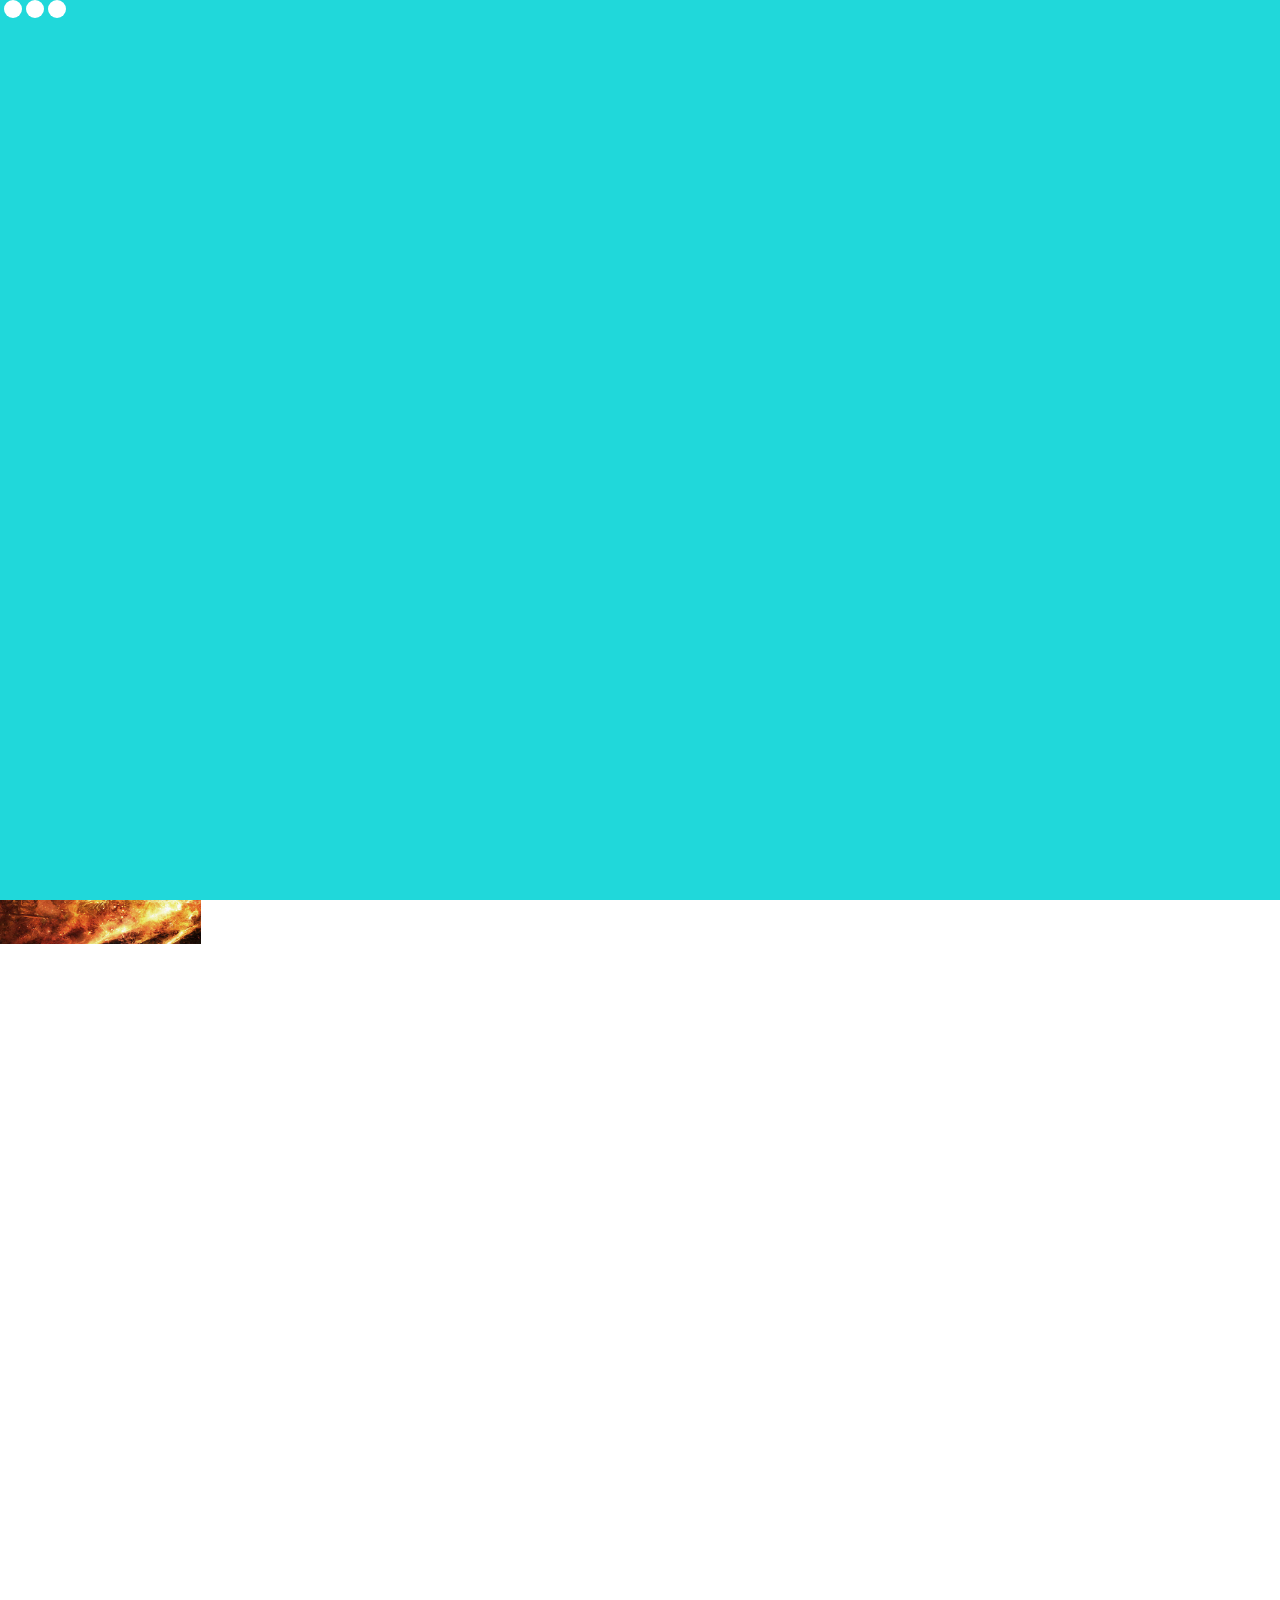
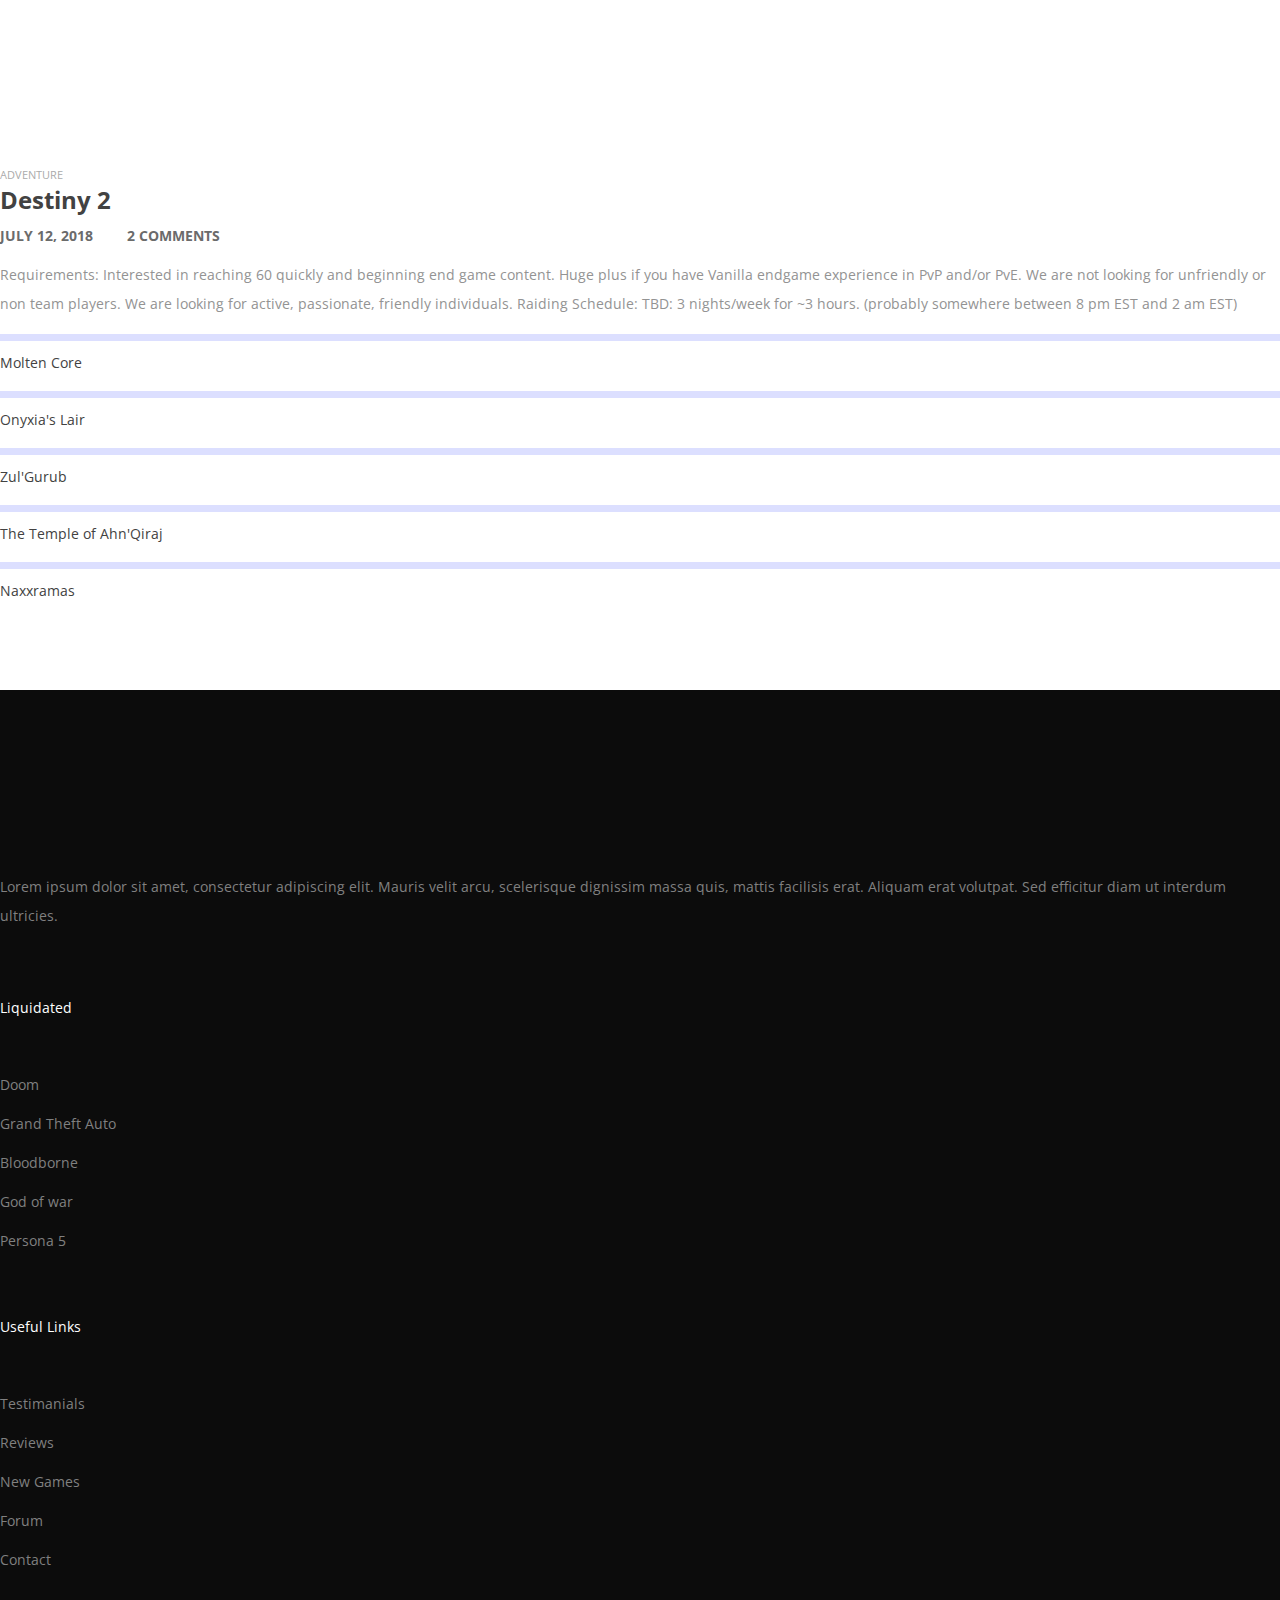
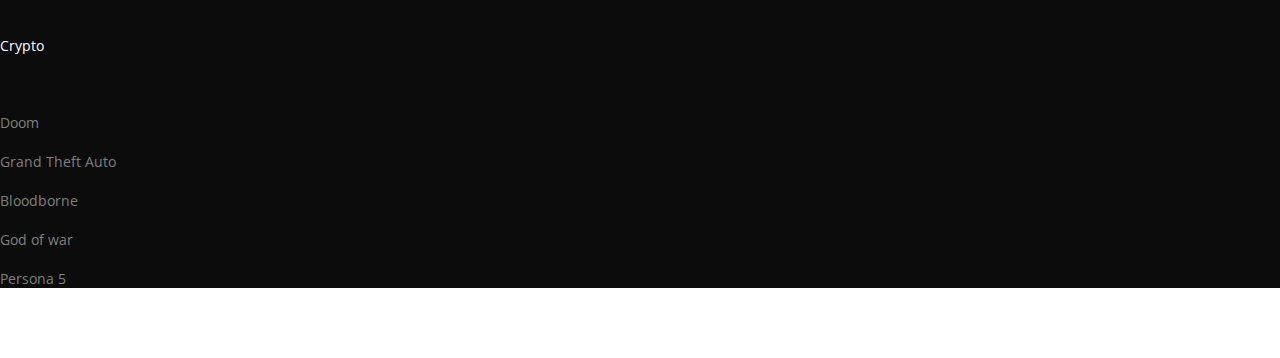
==== about.html @ dbe5d834 "almost finished" ====
<!DOCTYPE html>
<html lang="en">

<head>
    <meta charset="UTF-8">
    <meta name="description" content="">
    <meta http-equiv="X-UA-Compatible" content="IE=edge">
    <meta name="viewport" content="width=device-width, initial-scale=1, shrink-to-fit=no">
    <!-- The above 4 meta tags *must* come first in the head; any other head content must come *after* these tags -->

    <!-- Title -->
    <title><Liquidated></title>

    <!-- Favicon -->
    <link rel="icon" href="img/core-img/favicon.ico">

    <!-- Stylesheet -->
    <link rel="stylesheet" href="style.css">

</head>

<body>
    <!-- Preloader -->
    <div class="preloader d-flex align-items-center justify-content-center">
        <div class="spinner">
            <div class="bounce1"></div>
            <div class="bounce2"></div>
            <div class="bounce3"></div>
        </div>
    </div>

    <!-- ##### Header Area Start ##### -->
    <header class="header-area">
        <!-- Top Header Area -->
        <div class="top-header-area">
            <div class="container h-100">
                <div class="row h-100 align-items-center">
                    <div class="col-12 d-flex align-items-center justify-content-between">
                        <!-- Logo Area -->
                        <div class="logo">
                            <a href="index.html"><img src="img/core-img/logo.png" alt=""></a>
                        </div>

                        <!-- Search & Login Area -->
                        <div class="search-login-area d-flex align-items-center">
                            <!-- Top Search Area -->
                            <div class="top-search-area">
                                <form action="#" method="post">
                                    <input type="search" name="top-search" id="topSearch" placeholder="Search">
                                    <button type="submit" class="btn"><i class="fa fa-search"></i></button>
                                </form>
                            </div>
                            <!-- Login Area -->
                            <div class="login-area">
                                <a href="#"><span>Login / Register</span> <i class="fa fa-lock" aria-hidden="true"></i></a>
                            </div>
                        </div>
                    </div>
                </div>
            </div>
        </div>

        <!-- Navbar Area -->
        <div class="egames-main-menu" id="sticker">
            <div class="classy-nav-container breakpoint-off">
                <div class="container">
                    <!-- Menu -->
                    <nav class="classy-navbar justify-content-between" id="egamesNav">

                        <!-- Navbar Toggler -->
                        <div class="classy-navbar-toggler">
                            <span class="navbarToggler"><span></span><span></span><span></span></span>
                        </div>

                        <!-- Menu -->
                        <div class="classy-menu">

                            <!-- Close Button -->
                            <div class="classycloseIcon">
                                <div class="cross-wrap"><span class="top"></span><span class="bottom"></span></div>
                            </div>

                            <!-- Nav Start -->
                         <div class="classynav">
                                <ul>
                                    <li><a href="index.html">Home</a></li>
                                    <li><a href="about.html">About</a>
                                    </li>
                                    <li><a href="raid.html">Raiding</a>
                                    </li>
                                    <li><a href="contact.html">Apply</a>
                                    </li>
                                    <li><a href="https://docs.google.com/spreadsheets/d/1NZpEgEYSp5oEliFxgZb7mHI6lu1zb0sWAI5b1tX0rh4/edit?usp=sharing" target="_blank">Spread Sheet</a>
                                    </li>
                                    <li><a href="https://discord.gg/XBnA83E" target="_blank">Discord</a></li>
                                </ul>
                            </div>
                            <!-- Nav End -->
                        </div>

                        <!-- Top Social Info -->
                         <div class="top-social-info">
                            <a href="#" data-toggle="tooltip" data-placement="top" title="Instagram"><i class="fa fa-instagram" aria-hidden="true"></i></a>
                            <a href="#" data-toggle="tooltip" data-placement="top" title="Facebook"><i class="fa fa-facebook" aria-hidden="true"></i></a>
                            <a href="#" data-toggle="tooltip" data-placement="top" title="Twitter"><i class="fa fa-twitter" aria-hidden="true"></i></a>
                             <a href="#" data-toggle="tooltip" data-placement="top" title="Youtube"><i class="fa fa-youtube" aria-hidden="true"></i></a>
                            <a href="#" data-toggle="tooltip" data-placement="top" title="Bitcoin"><i class="fa fa-bitcoin" aria-hidden="true"></i></a>
                           
                        </div>
                    </nav>
                </div>
            </div>
        </div>
    </header>
    <!-- ##### Header Area End ##### -->

    <!-- ##### Breadcrumb Area Start ##### -->
    <div class="breadcrumb-area bg-img" style="background-image: url(img/bg-img/battle.jpg);">
        <div class="container h-100">
            <div class="row h-100 align-items-center">
                <!-- Breadcrumb Text -->
                <div class="col-12">
                    <div class="breadcrumb-text">
                        <h2>About</h2>
                    </div>
                </div>
            </div>
        </div>
    </div>
    <!-- ##### Breadcrumb Area End ##### -->

    <!-- ##### Single Game Review Area Start ##### -->
    <section class="single-game-review-area section-padding-100">
        <div class="container">
            <div class="row">
                <div class="col-12">
                    <div class="single-game-img-slides">
                        <div id="gameSlides" class="carousel slide" data-ride="carousel">
                            <div class="carousel-inner">
                                <div class="carousel-item active">
                                    <img class="d-block w-100" src="img/bg-img/35.jpg" alt="">
                                </div>
                                <div class="carousel-item">
                                    <img class="d-block w-100" src="img/bg-img/36.jpg" alt="">
                                </div>
                                <div class="carousel-item">
                                    <img class="d-block w-100" src="img/bg-img/37.jpg" alt="">
                                </div>
                                <div class="carousel-item">
                                    <img class="d-block w-100" src="img/bg-img/38.jpg" alt="">
                                </div>
                                <div class="carousel-item">
                                    <img class="d-block w-100" src="img/bg-img/39.jpg" alt="">
                                </div>
                                <div class="carousel-item">
                                    <img class="d-block w-100" src="img/bg-img/40.jpg" alt="">
                                </div>
                            </div>
                            <ol class="carousel-indicators">
                                <li data-target="#gameSlides" data-slide-to="0" class="active" style="background-image: url(img/bg-img/Luci.jpg);"></li>
                                <li data-target="#gameSlides" data-slide-to="1" style="background-image: url(img/bg-img/36.jpg);"></li>
                                <li data-target="#gameSlides" data-slide-to="2" style="background-image: url(img/bg-img/37.jpg);"></li>
                                <li data-target="#gameSlides" data-slide-to="3" style="background-image: url(img/bg-img/38.jpg);"></li>
                                <li data-target="#gameSlides" data-slide-to="4" style="background-image: url(img/bg-img/39.jpg);"></li>
                                <li data-target="#gameSlides" data-slide-to="5" style="background-image: url(img/bg-img/40.jpg);"></li>
                            </ol>
                        </div>
                    </div>
                </div>
            </div>

            <div class="row align-items-center">
                <!-- *** Review Area *** -->
                <div class="col-12 col-md-6">
                    <div class="single-game-review-area style-2 mt-70">
                        <div class="game-content">
                            <span class="game-tag">Adventure</span>
                            <a href="single-about.html" class="game-title">Destiny 2</a>
                            <div class="game-meta">
                                <a href="#" class="game-date">July 12, 2018</a>
                                <a href="#" class="game-comments">2 Comments</a>
                            </div>
                            <p>Requirements:
Interested in reaching 60 quickly and beginning end game content. Huge plus if you have Vanilla endgame experience in PvP and/or PvE. We are not looking for unfriendly or non team players. We are looking for active, passionate, friendly individuals. 

Raiding Schedule: TBD: 3 nights/week for ~3 hours. (probably somewhere between 8 pm EST and 2 am EST)

</p>
                            <!-- Download & Rating Area -->
                        </div>
                    </div>
                </div>

                <!-- *** Barfiller Area *** -->
                <div class="col-12 col-md-6">
                    <div class="egames-barfiller">
                        <!-- Single Barfiller -->
                        <div class="single-barfiller-area">
                            <div id="bar1" class="barfiller">
                              <!--   <span class="tip"></span> -->
                                <span class="fill" data-percentage=""></span>
                                <p>Molten Core</p>
                            </div>
                        </div>
                        <!-- Single Barfiller -->
                        <div class="single-barfiller-area">
                            <div id="bar2" class="barfiller">
                        <!--         <span class="tip"></span> -->
                                <span class="fill" data-percentage=""></span>
                                <p>Onyxia's Lair</p>
                            </div>
                        </div>
                        <!-- Single Barfiller -->
                        <div class="single-barfiller-area">
                            <div id="bar3" class="barfiller">
                           <!--      <span class="tip"></span> -->
                                <span class="fill" data-percentage=""></span>
                                <p>Zul'Gurub</p>
                            </div>
                        </div>
                        <!-- Single Barfiller -->
                        <div class="single-barfiller-area">
                            <div id="bar4" class="barfiller">
                              <!--   <span class="tip"></span> -->
                                <span class="fill" data-percentage=""></span>
                                <p>The Temple of Ahn'Qiraj</p>
                            </div>
                        </div>
                        <!-- Single Barfiller -->
                        <div class="single-barfiller-area">
                            <div id="bar5" class="barfiller">
                         <!--        <span class="tip"></span> -->
                                <span class="fill" data-percentage=""></span>
                                <p>Naxxramas</p>
                            </div>
                        </div>
                        <!-- Single Barfiller -->
                </div>
            </div>
        </div>
    </section>
    <!-- ##### Single Game Review Area End ##### -->

    <!-- ##### Footer Area Start ##### -->
    <footer class="footer-area">
        <!-- Main Footer Area -->
        <div class="main-footer-area section-padding-100-0">
            <div class="container">
                <div class="row">
                    <!-- Single Footer Widget -->
                    <div class="col-12 col-sm-6 col-lg-3">
                        <div class="single-footer-widget mb-70">
                            <div class="widget-title">
                                <a href="index.html"><img src="img/core-img/logo2.png" alt=""></a>
                            </div>
                            <div class="widget-content">
                                <p>Lorem ipsum dolor sit amet, consectetur adipiscing elit. Mauris velit arcu, scelerisque dignissim massa quis, mattis facilisis erat. Aliquam erat volutpat. Sed efficitur diam ut interdum ultricies.</p>
                            </div>
                        </div>
                    </div>

                    <!-- Single Footer Widget -->
                    <div class="col-12 col-sm-6 col-lg-3">
                        <div class="single-footer-widget mb-70">
                            <div class="widget-title">
                                <h4>Liquidated</h4>
                            </div>
                            <div class="widget-content">
                                <nav>
                                    <ul>
                                        <li><a href="#">Doom</a></li>
                                        <li><a href="#">Grand Theft Auto</a></li>
                                        <li><a href="#">Bloodborne</a></li>
                                        <li><a href="#">God of war</a></li>
                                        <li><a href="#">Persona 5</a></li>
                                    </ul>
                                </nav>
                            </div>
                        </div>
                    </div>

                    <!-- Single Footer Widget -->
                    <div class="col-12 col-sm-6 col-lg-3">
                        <div class="single-footer-widget mb-70">
                            <div class="widget-title">
                                <h4>Useful Links</h4>
                            </div>
                            <div class="widget-content">
                                <nav>
                                    <ul>
                                        <li><a href="#">Testimanials</a></li>
                                        <li><a href="#">Reviews</a></li>
                                        <li><a href="#">New Games</a></li>
                                        <li><a href="#">Forum</a></li>
                                        <li><a href="#">Contact</a></li>
                                    </ul>
                                </nav>
                            </div>
                        </div>
                    </div>

                    <!-- Single Footer Widget -->
                    <div class="col-12 col-sm-6 col-lg-3">
                        <div class="single-footer-widget mb-70">
                            <div class="widget-title">
                                <h4>Crypto</h4>
                            </div>
                            <div class="widget-content">
                                <nav>
                                    <ul>
                                        <li><a href="#">Doom</a></li>
                                        <li><a href="#">Grand Theft Auto</a></li>
                                        <li><a href="#">Bloodborne</a></li>
                                        <li><a href="#">God of war</a></li>
                                        <li><a href="#">Persona 5</a></li>
                                    </ul>
                                </nav>
                            </div>
                        </div>
                    </div>
                </div>
            </div>
        </div>

        <!-- Copywrite Area -->
       
    </footer>
    <!-- ##### Footer Area End ##### -->

    <!-- ##### All Javascript Script ##### -->
    <!-- jQuery-2.2.4 js -->
    <script src="js/jquery/jquery-2.2.4.min.js"></script>
    <!-- Popper js -->
    <script src="js/bootstrap/popper.min.js"></script>
    <!-- Bootstrap js -->
    <script src="js/bootstrap/bootstrap.min.js"></script>
    <!-- All Plugins js -->
    <script src="js/plugins/plugins.js"></script>
    <!-- Active js -->
    <script src="js/active.js"></script>
</body>

</html>
---- style.css ----
/* Core Stylesheet - 1.0 */
/* :: 1.0 Import Fonts */
@import url("https://fonts.googleapis.com/css?family=Open+Sans:300,400,600,700,800");
/* :: 2.0 Import All CSS */
@import url(css/bootstrap.min.css);
@import url(css/classy-nav.css);
@import url(css/owl.carousel.min.css);
@import url(css/animate.css);
@import url(css/magnific-popup.css);
@import url(css/font-awesome.min.css);
/* :: 3.0 Base CSS */
* {
  margin: 0;
  padding: 0; }

body {
  font-family: "Open Sans", sans-serif;
  font-size: 14px; }

h1,
h2,
h3,
h4,
h5,
h6 {
  font-family: "Open Sans", sans-serif;
  color: #424242;
  line-height: 1.3;
  font-weight: 700; }

p {
  font-family: "Open Sans", sans-serif;
  color: #939393;
  font-size: 14px;
  line-height: 2.1;
  font-weight: 400; }

a,
a:hover,
a:focus {
  -webkit-transition-duration: 500ms;
  transition-duration: 500ms;
  text-decoration: none;
  outline: 0 solid transparent;
  color: #000000;
  font-weight: 600;
  font-size: 16px;
  font-family: "Open Sans", sans-serif; }

ul,
ol {
  margin: 0; }
  ul li,
  ol li {
    list-style: none; }

img {
  height: auto;
  max-width: 100%; }

/* :: 3.1.0 Spacing */
.mt-15 {
  margin-top: 15px !important; }

.mt-30 {
  margin-top: 30px !important; }

.mt-50 {
  margin-top: 50px !important; }

.mt-70 {
  margin-top: 70px !important; }

.mt-100 {
  margin-top: 100px !important; }

.mb-15 {
  margin-bottom: 15px !important; }

.mb-30 {
  margin-bottom: 30px !important; }

.mb-50 {
  margin-bottom: 50px !important; }

.mb-70 {
  margin-bottom: 70px !important; }

.mb-100 {
  margin-bottom: 100px !important; }

.ml-15 {
  margin-left: 15px !important; }

.ml-30 {
  margin-left: 30px !important; }

.ml-50 {
  margin-left: 50px !important; }

.mr-15 {
  margin-right: 15px !important; }

.mr-30 {
  margin-right: 30px !important; }

.mr-50 {
  margin-right: 50px !important; }

.pb-70 {
  padding-bottom: 70px !important; }

/* :: 3.2.0 Height */
.height-400 {
  height: 400px !important; }

.height-500 {
  height: 500px !important; }

.height-600 {
  height: 600px !important; }

.height-700 {
  height: 700px !important; }

.height-800 {
  height: 800px !important; }

/* :: 3.3.0 Section Padding */
.section-padding-100 {
  padding-top: 100px;
  padding-bottom: 100px; }

.section-padding-100-0 {
  padding-top: 100px;
  padding-bottom: 0; }

.section-padding-0-100 {
  padding-top: 0;
  padding-bottom: 100px; }

.section-padding-100-70 {
  padding-top: 100px;
  padding-bottom: 70px; }

/* :: 3.4.0 Preloader */
.preloader {
  background-color: #20d8da;
  width: 100%;
  height: 100%;
  position: fixed;
  top: 0;
  left: 0;
  right: 0;
  z-index: 99999; }
  .preloader .spinner {
    width: 70px;
    text-align: center; }
    .preloader .spinner div {
      width: 18px;
      height: 18px;
      background-color: #fff;
      border-radius: 100%;
      display: inline-block;
      -webkit-animation: sk-bouncedelay 1.4s infinite ease-in-out both;
      animation: sk-bouncedelay 1.4s infinite ease-in-out both; }
    .preloader .spinner .bounce1 {
      -webkit-animation-delay: -0.32s;
      animation-delay: -0.32s; }
    .preloader .spinner .bounce2 {
      -webkit-animation-delay: -0.16s;
      animation-delay: -0.16s; }

@-webkit-keyframes sk-bouncedelay {
  0%,
    80%,
    100% {
    -webkit-transform: scale(0); }
  40% {
    -webkit-transform: scale(1); } }
@keyframes sk-bouncedelay {
  0%,
    80%,
    100% {
    -webkit-transform: scale(0);
    transform: scale(0); }
  40% {
    -webkit-transform: scale(1);
    transform: scale(1); } }
/* :: 3.5.0 Miscellaneous */
.section-title {
  font-size: 36px;
  color: #fff;
  font-weight: 400; }
  @media only screen and (min-width: 768px) and (max-width: 991px) {
    .section-title {
      font-size: 30px; } }
  @media only screen and (max-width: 767px) {
    .section-title {
      font-size: 24px; } }

.tooltip-inner {
  background-color: #20d8da; }

.tooltip .arrow::before {
  border-top-color: #20d8da; }

.bg-img {
  background-position: center center;
  background-size: cover;
  background-repeat: no-repeat; }

.bg-white {
  background-color: #ffffff !important; }

.bg-dark {
  background-color: #000000 !important; }

.bg-transparent {
  background-color: transparent !important; }

.bg-gray {
  background-color: #f0f4f8; }

.font-bold {
  font-weight: 700; }

.font-light {
  font-weight: 300; }

.bg-overlay {
  position: relative;
  z-index: 2;
  background-position: center center;
  background-size: cover; }
  .bg-overlay::after {
    background-color: rgba(0, 0, 0, 0.6);
    position: absolute;
    z-index: -1;
    top: 0;
    left: 0;
    width: 100%;
    height: 100%;
    content: ""; }

.bg-pattern {
  position: relative;
  z-index: 2; }
  .bg-pattern::after {
    background-image: url(img/core-img/pattern.png);
    background-repeat: repeat;
    content: '';
    position: absolute;
    width: 100%;
    height: 100%;
    top: 0;
    left: 0;
    right: 0;
    z-index: -1; }

.bg-pattern2 {
  position: relative;
  z-index: 2; }
  .bg-pattern2::after {
    background-image: url(img/core-img/pattern2.png);
    background-repeat: repeat;
    content: '';
    position: absolute;
    width: 100%;
    height: 100%;
    top: 0;
    left: 0;
    right: 0;
    z-index: -1; }

.bg-fixed {
  background-attachment: fixed !important; }

/* :: 3.6.0 ScrollUp */
#scrollUp {
  background-color: #000000;
  border-radius: 0;
  bottom: 50px;
  color: #ffffff;
  font-size: 24px;
  height: 40px;
  line-height: 37px;
  right: 50px;
  text-align: center;
  width: 40px;
  border-radius: 50%;
  -webkit-transition-duration: 500ms;
  transition-duration: 500ms;
  box-shadow: 0 1px 5px 2px rgba(0, 0, 0, 0.15); }
  #scrollUp:hover, #scrollUp:focus {
    background-color: #20d8da;
    color: #ffffff; }

/* :: 3.7.0 egames Button */
.egames-btn {
  background-color: #20d8da;
  -webkit-transition-duration: 500ms;
  transition-duration: 500ms;
  position: relative;
  z-index: 1;
  display: inline-block;
  min-width: 160px;
  height: 50px;
  color: #ffffff;
  border-radius: 0;
  padding: 0 30px;
  font-size: 14px;
  line-height: 50px;
  font-weight: 500;
  text-transform: capitalize; }
  .egames-btn:hover, .egames-btn:focus {
    font-size: 14px;
    font-weight: 500;
    background-color: #000000;
    color: #ffffff; }

/* :: 4.0 Header Area CSS */
.header-area {
  position: relative;
  z-index: 1000;
  width: 100%; }
  .header-area .top-header-area {
    position: relative;
    z-index: 1;
    width: 100%;
    height: 85px; }
    .header-area .top-header-area .top-search-area {
      position: relative;
      z-index: 1; }
      .header-area .top-header-area .top-search-area form {
        position: relative;
        z-index: 1;
        width: 255px; }
        @media only screen and (max-width: 767px) {
          .header-area .top-header-area .top-search-area form {
            width: 120px;
            margin-left: 15px; } }
        @media only screen and (min-width: 480px) and (max-width: 767px) {
          .header-area .top-header-area .top-search-area form {
            width: 160px; } }
        @media only screen and (min-width: 576px) and (max-width: 767px) {
          .header-area .top-header-area .top-search-area form {
            width: 200px; } }
        .header-area .top-header-area .top-search-area form input {
          -webkit-transition-duration: 500ms;
          transition-duration: 500ms;
          position: relative;
          z-index: 1;
          width: 100%;
          height: 42px;
          background-color: #ebf5f5;
          border: none;
          color: #ababab;
          font-size: 12px;
          font-style: italic;
          padding: 0 20px; }
          .header-area .top-header-area .top-search-area form input:focus {
            box-shadow: 0 0 5px 1px rgba(0, 0, 0, 0.15); }
        .header-area .top-header-area .top-search-area form button {
          position: absolute;
          top: 0;
          right: 0;
          height: 42px;
          z-index: 10;
          width: 50px;
          background-color: transparent;
          border: none;
          color: #555555;
          cursor: pointer; }
          .header-area .top-header-area .top-search-area form button:hover, .header-area .top-header-area .top-search-area form button:focus {
            color: #20d8da;
            box-shadow: none; }
    .header-area .top-header-area .login-area {
      position: relative;
      z-index: 1; }
      .header-area .top-header-area .login-area a {
        display: block;
        width: 160px;
        height: 42px;
        background-color: #20d8da;
        text-align: center;
        color: #fff;
        line-height: 42px;
        font-size: 14px;
        margin-left: 10px;
        font-weight: 400; }
        @media only screen and (max-width: 767px) {
          .header-area .top-header-area .login-area a {
            width: 30px; } }
        @media only screen and (min-width: 480px) and (max-width: 767px) {
          .header-area .top-header-area .login-area a {
            width: 50px; } }
        .header-area .top-header-area .login-area a:hover, .header-area .top-header-area .login-area a:focus {
          background-color: #000000;
          font-weight: 400; }
        .header-area .top-header-area .login-area a i {
          display: none;
          line-height: 42px; }
          @media only screen and (max-width: 767px) {
            .header-area .top-header-area .login-area a i {
              display: block; } }
        @media only screen and (max-width: 767px) {
          .header-area .top-header-area .login-area a span {
            display: none; } }
  .header-area .egames-main-menu {
    position: relative;
    width: 100%;
    height: 70px; }
    .header-area .egames-main-menu .classy-navbar {
      height: 70px;
      padding: 0; }
      @media only screen and (min-width: 768px) and (max-width: 991px) {
        .header-area .egames-main-menu .classy-navbar {
          -webkit-box-orient: horizontal;
          -webkit-box-direction: reverse;
          -ms-flex-direction: row-reverse;
          flex-direction: row-reverse; } }
      @media only screen and (max-width: 767px) {
        .header-area .egames-main-menu .classy-navbar {
          -webkit-box-orient: horizontal;
          -webkit-box-direction: reverse;
          -ms-flex-direction: row-reverse;
          flex-direction: row-reverse; } }
      .header-area .egames-main-menu .classy-navbar .nav-brand {
        max-width: 160px;
        margin-right: 30px; }
      .header-area .egames-main-menu .classy-navbar .classynav ul li a {
        font-weight: 600;
        text-transform: capitalize;
        font-size: 16px;
        padding: 0 10px;
        color: #545454; }
        .header-area .egames-main-menu .classy-navbar .classynav ul li a:hover, .header-area .egames-main-menu .classy-navbar .classynav ul li a:focus {
          color: #20d8da; }
      .header-area .egames-main-menu .classy-navbar .classynav > ul > li:first-child a {
        padding-left: 0; }
        @media only screen and (min-width: 768px) and (max-width: 991px) {
          .header-area .egames-main-menu .classy-navbar .classynav > ul > li:first-child a {
            padding-left: 10px; } }
        @media only screen and (max-width: 767px) {
          .header-area .egames-main-menu .classy-navbar .classynav > ul > li:first-child a {
            padding-left: 10px; } }
      .header-area .egames-main-menu .classy-navbar .classynav ul li ul li a {
        color: #404040;
        font-size: 14px;
        padding: 0 20px; }
    .header-area .egames-main-menu .top-social-info a {
      font-size: 14px;
      color: #545454;
      display: inline-block;
      margin-left: 30px; }
      @media only screen and (min-width: 768px) and (max-width: 991px) {
        .header-area .egames-main-menu .top-social-info a {
          margin-left: 0;
          margin-right: 30px; } }
      @media only screen and (max-width: 767px) {
        .header-area .egames-main-menu .top-social-info a {
          margin-left: 0;
          margin-right: 15px; } }
      .header-area .egames-main-menu .top-social-info a:hover, .header-area .egames-main-menu .top-social-info a:focus {
        color: #20d8da; }
  .header-area .is-sticky .egames-main-menu {
    z-index: 9999;
    box-shadow: 0 5px 50px 0 rgba(0, 0, 0, 0.2); }

/* :: 5.0 Hero Area CSS */
.hero-area {
  position: relative;
  z-index: 1; }
  .hero-area .owl-prev {
    display: none !important; }
  .hero-area .owl-next {
    position: absolute;
    width: 133px;
    height: 52px;
    top: 50%;
    margin-top: -26px;
    font-size: 14px;
    font-weight: 600;
    color: #ffffff;
    text-transform: capitalize;
    background-color: #20d8da;
    right: 50px;
    text-align: center;
    -webkit-transition-duration: 500ms;
    transition-duration: 500ms;
    line-height: 52px; }
    @media only screen and (max-width: 767px) {
      .hero-area .owl-next {
        width: 80px;
        height: 34px;
        line-height: 34px;
        margin-top: -17px;
        font-size: 11px;
        right: 15px; } }
    .hero-area .owl-next:hover {
      background-color: #000000;
      color: #ffffff; }

.single-slide {
  position: relative;
  z-index: 1;
  width: 100%;
  height: 790px; }
  @media only screen and (min-width: 992px) and (max-width: 1199px) {
    .single-slide {
      height: 700px; } }
  @media only screen and (min-width: 768px) and (max-width: 991px) {
    .single-slide {
      height: 600px; } }
  @media only screen and (max-width: 767px) {
    .single-slide {
      height: 450px; } }
  .single-slide .blog-content {
    -webkit-transition-duration: 500ms;
    transition-duration: 500ms;
    padding: 80px;
    border-left: 2px solid #20d8da;
    background-color: rgba(0, 0, 0, 0.6); }
    @media only screen and (min-width: 768px) and (max-width: 991px) {
      .single-slide .blog-content {
        padding: 50px; } }
    @media only screen and (max-width: 767px) {
      .single-slide .blog-content {
        padding: 30px 20px; } }
    .single-slide .blog-content h2 {
      color: #fff;
      font-size: 60px;
      margin-bottom: 20px;
      font-weight: 400; }
      @media only screen and (min-width: 992px) and (max-width: 1199px) {
        .single-slide .blog-content h2 {
          font-size: 42px; } }
      @media only screen and (min-width: 768px) and (max-width: 991px) {
        .single-slide .blog-content h2 {
          font-size: 36px; } }
      @media only screen and (max-width: 767px) {
        .single-slide .blog-content h2 {
          font-size: 24px; } }
    .single-slide .blog-content p {
      font-size: 15px;
      color: rgba(255, 255, 255, 0.7);
      margin-bottom: 0; }
      @media only screen and (max-width: 767px) {
        .single-slide .blog-content p {
          font-size: 12px; } }

/* :: 6.0 Games Area CSS */
.single-games-area {
  position: relative;
  z-index: 1; }
  .single-games-area::after {
    content: '';
    width: 2px;
    height: 100%;
    background-color: #cdcdcd;
    top: 0;
    right: -6.5px;
    position: absolute;
    z-index: 1; }
    @media only screen and (max-width: 767px) {
      .single-games-area::after {
        display: none; } }
  .single-games-area img {
    max-height: 55px;
    margin: 0 auto;
    display: block; }
    @media only screen and (min-width: 768px) and (max-width: 991px) {
      .single-games-area img {
        max-height: 40px; } }
    @media only screen and (max-width: 767px) {
      .single-games-area img {
        max-height: 40px; } }

.games-area {
  position: relative;
  z-index: 1; }
  .games-area .col-12:last-child .single-games-area:after {
    display: none; }

.pagination .page-item .page-link {
  background-color: transparent;
  font-size: 16px;
  color: #424242;
  text-transform: uppercase;
  text-align: center;
  display: inline-block;
  border-radius: 0;
  padding: 0;
  margin-right: 10px;
  border: none;
  font-weight: 600; }
  .pagination .page-item .page-link:hover, .pagination .page-item .page-link:focus {
    color: #20d8da;
    box-shadow: none; }
.pagination .page-item.active .page-link {
  color: #20d8da; }

/* :: 7.0 Footer Area CSS */
.footer-area {
  position: relative;
  z-index: 1;
  background-color: #0c0c0c;
  border-top: 1px solid #fff;
  background-image: url(img/core-img/pattern.png);
  background-repeat: repeat; }
  .footer-area .single-footer-widget {
    position: relative;
    z-index: 1; }
    .footer-area .single-footer-widget .widget-title {
      display: block;
      margin-bottom: 60px; }
      .footer-area .single-footer-widget .widget-title h4 {
        font-weight: 400;
        color: #fff;
        margin-bottom: 0;
        line-height: 1; }
    .footer-area .single-footer-widget .widget-content p {
      margin-bottom: 0;
      color: #808080; }
    .footer-area .single-footer-widget .widget-content ul li a {
      display: block;
      color: #808080;
      font-size: 14px;
      margin-bottom: 20px;
      font-weight: 400; }
      .footer-area .single-footer-widget .widget-content ul li a:focus, .footer-area .single-footer-widget .widget-content ul li a:hover {
        color: #20d8da; }
  .footer-area .copywrite-content {
    position: relative;
    z-index: 1;
    background-color: rgba(0, 0, 0, 0.4);
    width: 100%;
    padding: 15px 0; }
    .footer-area .copywrite-content .copywrite-text {
      font-size: 12px;
      margin-bottom: 0;
      color: #666666;
      font-weight: 400; }
      @media only screen and (max-width: 767px) {
        .footer-area .copywrite-content .copywrite-text {
          margin-bottom: 10px; } }
      @media only screen and (min-width: 576px) and (max-width: 767px) {
        .footer-area .copywrite-content .copywrite-text {
          margin-bottom: 0; } }
      .footer-area .copywrite-content .copywrite-text a {
        color: #666666;
        font-size: 12px;
        font-weight: 400; }
        .footer-area .copywrite-content .copywrite-text a:hover, .footer-area .copywrite-content .copywrite-text a:focus {
          color: #20d8da; }
    .footer-area .copywrite-content .footer-nav {
      position: relative;
      z-index: 1; }
      .footer-area .copywrite-content .footer-nav ul {
        display: -webkit-box;
        display: -ms-flexbox;
        display: flex;
        -webkit-box-align: center;
        -ms-flex-align: center;
        -ms-grid-row-align: center;
        align-items: center;
        -webkit-box-pack: end;
        -ms-flex-pack: end;
        justify-content: flex-end; }
        @media only screen and (max-width: 767px) {
          .footer-area .copywrite-content .footer-nav ul {
            -webkit-box-pack: start;
            -ms-flex-pack: start;
            justify-content: flex-start; } }
      .footer-area .copywrite-content .footer-nav li a {
        position: relative;
        z-index: 1;
        color: #545454;
        font-size: 14px;
        font-weight: 400;
        padding: 0 15px; }
        @media only screen and (max-width: 767px) {
          .footer-area .copywrite-content .footer-nav li a {
            padding: 0 5px; } }
        .footer-area .copywrite-content .footer-nav li a:hover, .footer-area .copywrite-content .footer-nav li a:focus {
          color: #20d8da; }

/* :: 8.0 Blog Area CSS */
.single-articles-area {
  position: relative;
  z-index: 1; }
  .single-articles-area .article-thumbnail {
    position: relative;
    z-index: 1;
    -webkit-box-flex: 0;
    -ms-flex: 0 0 38%;
    flex: 0 0 38%;
    max-width: 38%;
    width: 38%;
    overflow: hidden; }
    @media only screen and (max-width: 767px) {
      .single-articles-area .article-thumbnail {
        -webkit-box-flex: 0;
        -ms-flex: 0 0 100%;
        flex: 0 0 100%;
        max-width: 100%;
        width: 100%;
        margin-bottom: 30px; } }
    .single-articles-area .article-thumbnail img {
      width: 100%;
      -webkit-transition-duration: 500ms;
      transition-duration: 500ms; }
    .single-articles-area .article-thumbnail::after {
      -webkit-transition-duration: 500ms;
      transition-duration: 500ms;
      width: 100%;
      height: 100%;
      top: 0;
      left: 0;
      content: '';
      background-color: rgba(32, 216, 218, 0.6);
      position: absolute;
      visibility: hidden;
      opacity: 0; }
  .single-articles-area .article-content {
    position: relative;
    z-index: 1;
    -webkit-box-flex: 0;
    -ms-flex: 0 0 62%;
    flex: 0 0 62%;
    max-width: 62%;
    width: 62%;
    padding-left: 30px; }
    @media only screen and (max-width: 767px) {
      .single-articles-area .article-content {
        -webkit-box-flex: 0;
        -ms-flex: 0 0 100%;
        flex: 0 0 100%;
        max-width: 100%;
        width: 100%;
        padding-left: 0; } }
    .single-articles-area .article-content .post-title {
      font-size: 24px;
      color: #424242;
      font-weight: 700;
      display: block;
      margin-bottom: 10px; }
      .single-articles-area .article-content .post-title:hover {
        color: #20d8da; }
    .single-articles-area .article-content .post-meta {
      position: relative;
      z-index: 1;
      margin-bottom: 25px; }
      .single-articles-area .article-content .post-meta a {
        font-size: 14px;
        color: #6b6b6b;
        font-weight: 700;
        text-transform: uppercase; }
        .single-articles-area .article-content .post-meta a:first-child {
          margin-right: 30px;
          color: #20d8da; }
        .single-articles-area .article-content .post-meta a:hover, .single-articles-area .article-content .post-meta a:focus {
          color: #20d8da; }
    .single-articles-area .article-content p {
      color: #939393;
      margin-bottom: 0; }
  .single-articles-area:hover .article-thumbnail::after, .single-articles-area:focus .article-thumbnail::after {
    visibility: visible;
    opacity: 1; }
  .single-articles-area:hover .article-thumbnail img, .single-articles-area:focus .article-thumbnail img {
    -webkit-transform: scale(1.1);
    transform: scale(1.1); }
  .single-articles-area.style-2 .article-content .post-title {
    color: #fff; }
  .single-articles-area.style-2 .article-content p {
    color: #c2c2c2; }

.article-content {
  position: relative;
  z-index: 1; }
  .article-content .post-title {
    -webkit-transition-duration: 500ms;
    transition-duration: 500ms;
    font-size: 30px;
    color: #fff;
    font-weight: 700;
    display: block;
    margin-bottom: 10px; }
    .article-content .post-title:hover {
      color: #20d8da; }
  .article-content .post-meta {
    position: relative;
    z-index: 1;
    margin-bottom: 50px; }
    .article-content .post-meta a {
      font-size: 14px;
      color: #6b6b6b;
      font-weight: 700;
      text-transform: uppercase;
      margin-right: 30px; }
      .article-content .post-meta a:last-child {
        margin-right: 0; }
      .article-content .post-meta a:hover, .article-content .post-meta a:focus {
        color: #20d8da; }
  .article-content p {
    color: #939393; }

.post-details-content {
  position: relative;
  z-index: 1; }
  .post-details-content .blog-thumbnail {
    -webkit-transition-duration: 500ms;
    transition-duration: 500ms;
    position: relative;
    z-index: 1; }
    .post-details-content .blog-thumbnail img {
      width: 100%; }
  .post-details-content .blog-content {
    position: relative;
    z-index: 1; }
    .post-details-content .blog-content .post-title {
      display: block;
      font-size: 24px;
      margin-bottom: 15px;
      -webkit-transition-duration: 500ms;
      transition-duration: 500ms; }
      @media only screen and (max-width: 767px) {
        .post-details-content .blog-content .post-title {
          font-size: 18px; } }
    .post-details-content .blog-content .post-meta {
      position: relative;
      z-index: 1;
      margin-bottom: 50px; }
      .post-details-content .blog-content .post-meta a {
        font-size: 14px;
        color: #6b6b6b;
        font-weight: 700;
        text-transform: uppercase;
        margin-right: 30px; }
        .post-details-content .blog-content .post-meta a:last-child {
          margin-right: 0; }
        .post-details-content .blog-content .post-meta a:hover, .post-details-content .blog-content .post-meta a:focus {
          color: #20d8da; }
        @media only screen and (max-width: 767px) {
          .post-details-content .blog-content .post-meta a {
            font-size: 12px;
            margin-right: 15px; } }
    .post-details-content .blog-content p {
      line-height: 2.2; }

.sidebar-area {
  position: relative;
  z-index: 1; }

.single-video-widget {
  background-color: #232323;
  padding: 20px 15px;
  border-bottom: 1px solid #fff;
  -webkit-transition-duration: 500ms;
  transition-duration: 500ms; }
  .single-video-widget .video-thumbnail {
    -webkit-box-flex: 0;
    -ms-flex: 0 0 80px;
    flex: 0 0 80px;
    max-width: 80px;
    width: 80px;
    margin-right: 15px; }
  .single-video-widget .video-text {
    position: relative;
    z-index: 1; }
    .single-video-widget .video-text a {
      margin-bottom: 0;
      line-height: 1.7;
      color: #fff;
      font-size: 15px;
      display: block;
      font-weight: 400; }
    .single-video-widget .video-text span {
      color: #747373;
      font-size: 12px;
      margin: 0; }
  .single-video-widget .video-rating {
    -webkit-transition-duration: 500ms;
    transition-duration: 500ms;
    -webkit-box-flex: 0;
    -ms-flex: 0 0 50px;
    flex: 0 0 50px;
    max-width: 50px;
    width: 50px;
    margin-left: 15px;
    background-color: #20d8da;
    height: 30px;
    color: #fff;
    line-height: 30px;
    text-align: center;
    font-weight: 600;
    font-size: 12px; }
  .single-video-widget:hover, .single-video-widget:focus {
    background-color: #20d8da; }
    .single-video-widget:hover .video-rating, .single-video-widget:focus .video-rating {
      background-color: #232323; }

.single-widget-area {
  position: relative;
  z-index: 1; }
  .single-widget-area .widget-title {
    margin-bottom: 50px;
    font-weight: 600; }
  .single-widget-area.add-widget {
    margin-bottom: 160px; }
    .single-widget-area.add-widget .side-img {
      position: absolute;
      bottom: -80px;
      z-index: 10;
      width: 80%;
      right: -40px; }
      @media only screen and (min-width: 992px) and (max-width: 1199px) {
        .single-widget-area.add-widget .side-img {
          right: -30px; } }
      @media only screen and (max-width: 767px) {
        .single-widget-area.add-widget .side-img {
          right: 0; } }
    .single-widget-area.add-widget img {
      width: 100%; }
  .single-widget-area.video-widget {
    margin-bottom: 80px; }
  .single-widget-area.post-widget .single-post-area {
    position: relative;
    z-index: 1;
    margin-bottom: 20px; }
    .single-widget-area.post-widget .single-post-area:last-child {
      margin-bottom: 0; }
    .single-widget-area.post-widget .single-post-area .blog-thumbnail {
      position: relative;
      z-index: 1;
      -webkit-box-flex: 0;
      -ms-flex: 0 0 80px;
      flex: 0 0 80px;
      max-width: 80px;
      width: 80px;
      margin-right: 20px; }
      .single-widget-area.post-widget .single-post-area .blog-thumbnail img {
        width: 100%; }
    .single-widget-area.post-widget .single-post-area .blog-content {
      position: relative;
      z-index: 1; }
      .single-widget-area.post-widget .single-post-area .blog-content .post-title {
        display: block;
        font-size: 16px;
        margin-bottom: 10px;
        -webkit-transition-duration: 500ms;
        transition-duration: 500ms;
        font-weight: 600; }
        .single-widget-area.post-widget .single-post-area .blog-content .post-title:hover, .single-widget-area.post-widget .single-post-area .blog-content .post-title:focus {
          color: #20d8da; }
      .single-widget-area.post-widget .single-post-area .blog-content span {
        display: block;
        color: #747373;
        font-size: 12px; }

.comment_area {
  position: relative;
  z-index: 1; }
  .comment_area .comment-content .comment-author {
    -webkit-box-flex: 0;
    -ms-flex: 0 0 80px;
    flex: 0 0 80px;
    min-width: 80px;
    height: 80px;
    border-radius: 50%;
    margin-right: 20px; }
  .comment_area .comment-content .comment-meta {
    margin-bottom: 30px; }
    .comment_area .comment-content .comment-meta .post-author {
      font-size: 16px;
      display: block;
      font-weight: 600;
      margin-bottom: 10px;
      text-transform: capitalize; }
    .comment_area .comment-content .comment-meta .post-date {
      display: block;
      font-size: 12px;
      font-weight: 600;
      color: #20d8da;
      margin-bottom: 10px; }
    .comment_area .comment-content .comment-meta .reply {
      position: relative;
      z-index: 1;
      margin-bottom: 0;
      display: block;
      font-size: 12px;
      color: #424242; }
      .comment_area .comment-content .comment-meta .reply:hover {
        color: #20d8da; }
    .comment_area .comment-content .comment-meta p {
      margin-bottom: 10px; }
  .comment_area .single_comment_area {
    margin-bottom: 30px; }
    .comment_area .single_comment_area:last-of-type {
      margin-bottom: 0; }
  .comment_area .children .single_comment_area {
    margin-left: 50px;
    margin-top: 30px; }

/* :: 9.0 Monthly Picks Area CSS */
.monthly-picks-area {
  position: relative;
  z-index: 1;
  background-color: #0e0e0e;
  overflow: hidden; }
  .monthly-picks-area .nav-tabs {
    border-bottom: 2px solid #323232;
    margin-bottom: 80px; }
    .monthly-picks-area .nav-tabs .nav-item .nav-link {
      padding: 0 25px;
      height: 56px;
      color: #fff;
      font-size: 16px;
      font-weight: 700;
      line-height: 56px;
      border-radius: 0;
      border: none; }
      .monthly-picks-area .nav-tabs .nav-item .nav-link:hover {
        border: none; }
      .monthly-picks-area .nav-tabs .nav-item .nav-link.active {
        background-color: #20d8da; }
      @media only screen and (max-width: 767px) {
        .monthly-picks-area .nav-tabs .nav-item .nav-link {
          padding: 0 20px;
          height: 42px;
          line-height: 42px;
          font-size: 12px; } }

.single-games-slide {
  position: relative;
  z-index: 1; }
  .single-games-slide .slide-text {
    margin-top: 30px; }
    .single-games-slide .slide-text .game-title {
      color: #fff;
      display: block;
      margin-bottom: 10px;
      font-size: 18px; }
      @media only screen and (max-width: 767px) {
        .single-games-slide .slide-text .game-title {
          font-size: 16px; } }
      .single-games-slide .slide-text .game-title:hover, .single-games-slide .slide-text .game-title:focus {
        color: #20d8da; }
    .single-games-slide .slide-text .meta-data {
      position: relative;
      z-index: 1; }
      .single-games-slide .slide-text .meta-data a {
        font-size: 12px;
        color: #6b6b6b;
        font-weight: 700;
        text-transform: uppercase; }
        .single-games-slide .slide-text .meta-data a:first-child {
          margin-right: 15px; }
        .single-games-slide .slide-text .meta-data a:last-child {
          color: #20d8da; }
        .single-games-slide .slide-text .meta-data a:hover, .single-games-slide .slide-text .meta-data a:focus {
          color: #20d8da; }

.popular-games-slideshow,
.latest-games-slideshow,
.editor-games-slideshow {
  position: relative;
  z-index: 1; }
  .popular-games-slideshow .owl-prev,
  .popular-games-slideshow .owl-next,
  .latest-games-slideshow .owl-prev,
  .latest-games-slideshow .owl-next,
  .editor-games-slideshow .owl-prev,
  .editor-games-slideshow .owl-next {
    position: absolute;
    width: 60px;
    height: 60px;
    top: 50%;
    margin-top: -30px;
    font-size: 16px;
    color: #ffffff;
    background-color: rgba(13, 13, 13, 0.7);
    left: 22%;
    text-align: center;
    -webkit-transition-duration: 500ms;
    transition-duration: 500ms;
    line-height: 60px; }
    @media only screen and (min-width: 992px) and (max-width: 1199px) {
      .popular-games-slideshow .owl-prev,
      .popular-games-slideshow .owl-next,
      .latest-games-slideshow .owl-prev,
      .latest-games-slideshow .owl-next,
      .editor-games-slideshow .owl-prev,
      .editor-games-slideshow .owl-next {
        left: 15%; } }
    @media only screen and (min-width: 768px) and (max-width: 991px) {
      .popular-games-slideshow .owl-prev,
      .popular-games-slideshow .owl-next,
      .latest-games-slideshow .owl-prev,
      .latest-games-slideshow .owl-next,
      .editor-games-slideshow .owl-prev,
      .editor-games-slideshow .owl-next {
        left: 15%; } }
    @media only screen and (max-width: 767px) {
      .popular-games-slideshow .owl-prev,
      .popular-games-slideshow .owl-next,
      .latest-games-slideshow .owl-prev,
      .latest-games-slideshow .owl-next,
      .editor-games-slideshow .owl-prev,
      .editor-games-slideshow .owl-next {
        left: 5%;
        width: 40px;
        height: 40px;
        margin-top: -20px;
        line-height: 40px; } }
    .popular-games-slideshow .owl-prev:hover,
    .popular-games-slideshow .owl-next:hover,
    .latest-games-slideshow .owl-prev:hover,
    .latest-games-slideshow .owl-next:hover,
    .editor-games-slideshow .owl-prev:hover,
    .editor-games-slideshow .owl-next:hover {
      background-color: #20d8da;
      color: #ffffff; }
  .popular-games-slideshow .owl-next,
  .latest-games-slideshow .owl-next,
  .editor-games-slideshow .owl-next {
    left: auto;
    right: 22%; }
    @media only screen and (min-width: 992px) and (max-width: 1199px) {
      .popular-games-slideshow .owl-next,
      .latest-games-slideshow .owl-next,
      .editor-games-slideshow .owl-next {
        right: 15%; } }
    @media only screen and (min-width: 768px) and (max-width: 991px) {
      .popular-games-slideshow .owl-next,
      .latest-games-slideshow .owl-next,
      .editor-games-slideshow .owl-next {
        right: 15%; } }
    @media only screen and (max-width: 767px) {
      .popular-games-slideshow .owl-next,
      .latest-games-slideshow .owl-next,
      .editor-games-slideshow .owl-next {
        right: 5%; } }

.left-right-pattern {
  position: relative;
  z-index: 6000; }
  .left-right-pattern::after {
    position: absolute;
    width: 100%;
    height: 2000px;
    top: -500px;
    left: 1110px;
    content: '';
    background-color: rgba(14, 14, 14, 0.8);
    background-image: url(img/core-img/pattern.png);
    z-index: 6000; }
    @media only screen and (min-width: 992px) and (max-width: 1199px) {
      .left-right-pattern::after {
        left: 930px; } }
    @media only screen and (min-width: 768px) and (max-width: 991px) {
      .left-right-pattern::after {
        left: 690px; } }
    @media only screen and (max-width: 767px) {
      .left-right-pattern::after {
        display: none; } }
  .left-right-pattern::before {
    position: absolute;
    width: 100%;
    height: 2000px;
    top: -500px;
    left: -1110px;
    content: '';
    background-color: rgba(14, 14, 14, 0.8);
    background-image: url(img/core-img/pattern.png);
    z-index: 6000; }
    @media only screen and (min-width: 992px) and (max-width: 1199px) {
      .left-right-pattern::before {
        left: -930px; } }
    @media only screen and (min-width: 768px) and (max-width: 991px) {
      .left-right-pattern::before {
        left: -690px; } }
    @media only screen and (max-width: 767px) {
      .left-right-pattern::before {
        display: none; } }

/* :: 10.0 Video Area CSS */
.egames-video-area {
  position: relative;
  z-index: 1; }
  .egames-video-area .egames-nav-btn {
    position: relative;
    z-index: 1;
    width: 100%;
    height: 590px;
    overflow-x: hidden;
    overflow-y: scroll; }
    @media only screen and (min-width: 768px) and (max-width: 991px) {
      .egames-video-area .egames-nav-btn {
        height: 400px; } }
    @media only screen and (max-width: 767px) {
      .egames-video-area .egames-nav-btn {
        height: 400px; } }
  .egames-video-area .nav-link {
    padding: 0; }
    .egames-video-area .nav-link .video-text .video-title {
      color: #fff; }
    .egames-video-area .nav-link .video-text span {
      font-size: 10px; }
    .egames-video-area .nav-link.active .single-video-widget {
      background-color: #20d8da; }
      .egames-video-area .nav-link.active .single-video-widget .video-rating {
        background-color: #424242; }
  .egames-video-area .video-playground {
    position: relative;
    z-index: 1;
    width: 100%;
    height: 590px;
    border-left: 1px solid #fff; }
    @media only screen and (min-width: 768px) and (max-width: 991px) {
      .egames-video-area .video-playground {
        height: 400px; } }
    @media only screen and (max-width: 767px) {
      .egames-video-area .video-playground {
        height: 300px; } }
    .egames-video-area .video-playground .play-btn a {
      -webkit-transition-duration: 500ms;
      transition-duration: 500ms;
      position: absolute;
      width: 74px;
      height: 74px;
      z-index: 100;
      top: 50%;
      left: 50%;
      margin-top: -37px;
      margin-left: -37px;
      background-color: rgba(255, 0, 0, 0.63);
      border-radius: 50%;
      text-align: center; }
      .egames-video-area .video-playground .play-btn a img {
        padding: 25px 0; }
      .egames-video-area .video-playground .play-btn a:hover {
        background-color: #20d8da; }

/* :: 11.0 Game Review Area CSS */
.single-game-review-area {
  position: relative;
  z-index: 1; }
  .single-game-review-area .game-thumbnail {
    position: relative;
    z-index: 1;
    -webkit-box-flex: 0;
    -ms-flex: 0 0 42%;
    flex: 0 0 42%;
    max-width: 42%;
    width: 42%;
    overflow: hidden; }
    @media only screen and (max-width: 767px) {
      .single-game-review-area .game-thumbnail {
        -webkit-box-flex: 0;
        -ms-flex: 0 0 100%;
        flex: 0 0 100%;
        max-width: 100%;
        width: 100%;
        margin-bottom: 30px; } }
    .single-game-review-area .game-thumbnail img {
      width: 100%;
      -webkit-transition-duration: 500ms;
      transition-duration: 500ms; }
    .single-game-review-area .game-thumbnail::after {
      -webkit-transition-duration: 500ms;
      transition-duration: 500ms;
      width: 100%;
      height: 100%;
      top: 0;
      left: 0;
      content: '';
    /*  background-color: rgba(32, 216, 218, 0.6);*/
      position: absolute;
      visibility: hidden;
      opacity: 0; }
  .single-game-review-area .game-content {
    position: relative;
    z-index: 1;
    -webkit-box-flex: 0;
    -ms-flex: 0 0 58%;
    flex: 0 0 58%;
    max-width: 58%;
    width: 58%;
    padding-left: 30px; }
    @media only screen and (max-width: 767px) {
      .single-game-review-area .game-content {
        -webkit-box-flex: 0;
        -ms-flex: 0 0 100%;
        flex: 0 0 100%;
        max-width: 100%;
        width: 100%;
        padding-left: 0; } }
    .single-game-review-area .game-content .game-tag {
      font-size: 11px;
      text-transform: uppercase;
      margin-bottom: 10px;
      color: #aaaaaa; }
    .single-game-review-area .game-content .game-title {
      font-size: 24px;
      color: #424242;
      font-weight: 700;
      display: block;
      margin-bottom: 10px; }
      .single-game-review-area .game-content .game-title:hover {
        color: #20d8da; }
    .single-game-review-area .game-content .game-meta {
      position: relative;
      z-index: 1;
      margin-bottom: 15px; }
      .single-game-review-area .game-content .game-meta a {
        font-size: 14px;
        color: #6b6b6b;
        font-weight: 700;
        text-transform: uppercase; }
        .single-game-review-area .game-content .game-meta a:first-child {
          margin-right: 30px; }
        .single-game-review-area .game-content .game-meta a:hover, .single-game-review-area .game-content .game-meta a:focus {
          color: #20d8da; }
    .single-game-review-area .game-content p {
      color: #939393;
      margin-bottom: 15px; }
    .single-game-review-area .game-content .download-rating-area {
      position: relative;
      z-index: 1; }
      .single-game-review-area .game-content .download-rating-area .download-area a {
        display: inline-block; }
        .single-game-review-area .game-content .download-rating-area .download-area a:first-child {
          margin-right: 20px; }
        .single-game-review-area .game-content .download-rating-area .download-area a img {
          max-height: 36px; }
          @media only screen and (max-width: 767px) {
            .single-game-review-area .game-content .download-rating-area .download-area a img {
              max-height: 24px; } }
      .single-game-review-area .game-content .download-rating-area .rating-area h3 {
        font-size: 30px;
        font-weight: 400;
        margin-bottom: 0; }
      .single-game-review-area .game-content .download-rating-area .rating-area .stars {
        font-size: 10px; }
        .single-game-review-area .game-content .download-rating-area .rating-area .stars i {
          color: #fbb710; }
  .single-game-review-area:hover .game-thumbnail::after, .single-game-review-area:focus .game-thumbnail::after {
    visibility: visible;
    opacity: 1; }
  .single-game-review-area:hover .game-thumbnail img, .single-game-review-area:focus .game-thumbnail img {
    -webkit-transform: scale(1.1);
    transform: scale(1.1); }
  .single-game-review-area.style-2 .game-content {
    padding-left: 0;
    -webkit-box-flex: 0;
    -ms-flex: 0 0 100%;
    flex: 0 0 100%;
    max-width: 100%;
    width: 100%; }

.single-game-img-slides {
  position: relative;
  z-index: 1; }
  .single-game-img-slides .carousel-indicators {
    position: relative;
    right: 0;
    bottom: 0;
    left: 0;
    padding-left: 0;
    margin-right: 0;
    margin-left: 0;
    margin-top: 15px; }
    .single-game-img-slides .carousel-indicators li {
      -webkit-box-flex: 0;
      -ms-flex: 0 0 calc(16.66667% - 12.5px);
      flex: 0 0 calc(16.66667% - 12.5px);
      max-width: calc(16.66667% - 12.5px);
      width: calc(16.66667% - 12.5px);
      height: 150px;
      margin-left: 0;
      margin-right: 15px;
      background-size: cover;
      background-position: center center; }
      @media only screen and (min-width: 992px) and (max-width: 1199px) {
        .single-game-img-slides .carousel-indicators li {
          height: 100px; } }
      @media only screen and (min-width: 768px) and (max-width: 991px) {
        .single-game-img-slides .carousel-indicators li {
          height: 80px; } }
      @media only screen and (max-width: 767px) {
        .single-game-img-slides .carousel-indicators li {
          height: 40px; } }
      .single-game-img-slides .carousel-indicators li:last-child {
        margin-right: 0; }

.egames-barfiller {
  position: relative;
  z-index: 1; }
  @media only screen and (max-width: 767px) {
    .egames-barfiller {
      margin-top: 100px; } }

.single-barfiller-area {
  position: relative;
  z-index: 1;
  margin-bottom: 50px;
  display: block; }
  .single-barfiller-area:last-child {
    margin-bottom: 0; }
  .single-barfiller-area .barfiller {
    width: 100%;
    height: 7px;
    background: #dcdfff;
    border: none;
    position: relative;
    margin-bottom: 20px;
    box-shadow: none; }
    .single-barfiller-area .barfiller .fill {
      display: block;
      position: relative;
      width: 0px;
      height: 100%;
      background: #333;
      z-index: 1; }
    .single-barfiller-area .barfiller .tipWrap {
      display: none; }
    .single-barfiller-area .barfiller .tip {
      margin-top: 15px;
      padding: 2px 4px;
      font-size: 11px;
      color: #424242;
      left: 0px;
      font-size: 14px;
      position: absolute;
      z-index: 2;
      background: transparent; }
      .single-barfiller-area .barfiller .tip::after {
        display: none; }
  .single-barfiller-area p {
    margin-bottom: 0;
    font-size: 14px;
    color: #424242;
    line-height: 1;
    margin-top: 15px; }

/* :: 12.0 Breadcrumb Area CSS */
.breadcrumb-area {
  position: relative;
  z-index: 1;
  width: 100%;
  height: 410px; }
  @media only screen and (min-width: 992px) and (max-width: 1199px) {
    .breadcrumb-area {
      height: 370px; } }
  @media only screen and (max-width: 767px) {
    .breadcrumb-area {
      height: 230px; } }
  .breadcrumb-area .breadcrumb-text {
    -webkit-transition-duration: 500ms;
    transition-duration: 500ms;
    position: relative;
    z-index: 1;
    padding: 30px 60px;
    border-left: 2px solid #20d8da;
    background-color: rgba(0, 0, 0, 0.6);
    display: inline-block; }
    @media only screen and (max-width: 767px) {
      .breadcrumb-area .breadcrumb-text {
        padding: 20px 40px; } }
    .breadcrumb-area .breadcrumb-text h2 {
      font-size: 36px;
      line-height: 1;
      margin-bottom: 0;
      color: #fff;
      font-weight: 400; }
      @media only screen and (max-width: 767px) {
        .breadcrumb-area .breadcrumb-text h2 {
          font-size: 24px; } }
  .breadcrumb-area:hover .breadcrumb-text {
    border-left: 2px solid #fff;
    background-color: #20d8da; }

/* :: 13.0 Contact Area CSS */
.contact-content {
  position: relative;
  z-index: 1; }
  .contact-content p {
    margin-bottom: 0; }

.single-contact-info {
  position: relative;
  margin-bottom: 15px; }
  .single-contact-info:last-child {
    margin-bottom: 0; }
  .single-contact-info .title {
    -webkit-box-flex: 0;
    -ms-flex: 0 0 99px;
    flex: 0 0 99px;
    max-width: 99px;
    width: 99px;
    height: 32px;
    background-color: #20d8da;
    text-align: center;
    margin-right: 20px; }
    .single-contact-info .title p {
      color: #fff;
      line-height: 32px;
      font-size: 14px;
      margin-bottom: 0; }
  .single-contact-info p {
    font-size: 14px;
    margin-bottom: 0; }

.contact-form-area .form-control {
  position: relative;
  z-index: 2;
  height: 45px;
  width: 100%;
  background-color: #eff4f9;
  font-size: 12px;
  margin-bottom: 30px;
  border-radius: 0;
  padding: 15px 30px;
  font-weight: 600;
  font-style: italic;
  color: #ababab;
  -webkit-transition-duration: 500ms;
  transition-duration: 500ms;
  border: none; }
  .contact-form-area .form-control:focus {
    box-shadow: none; }
.contact-form-area textarea.form-control {
  height: 190px; }

.map-area {
  position: relative;
  z-index: 2; }
  .map-area iframe {
    width: 100%;
    height: 515px;
    border: none;
    margin-bottom: 0; }
    @media only screen and (max-width: 767px) {
      .map-area iframe {
        height: 300px; } }

/* ====== The End ====== */

/*# sourceMappingURL=style.css.map */
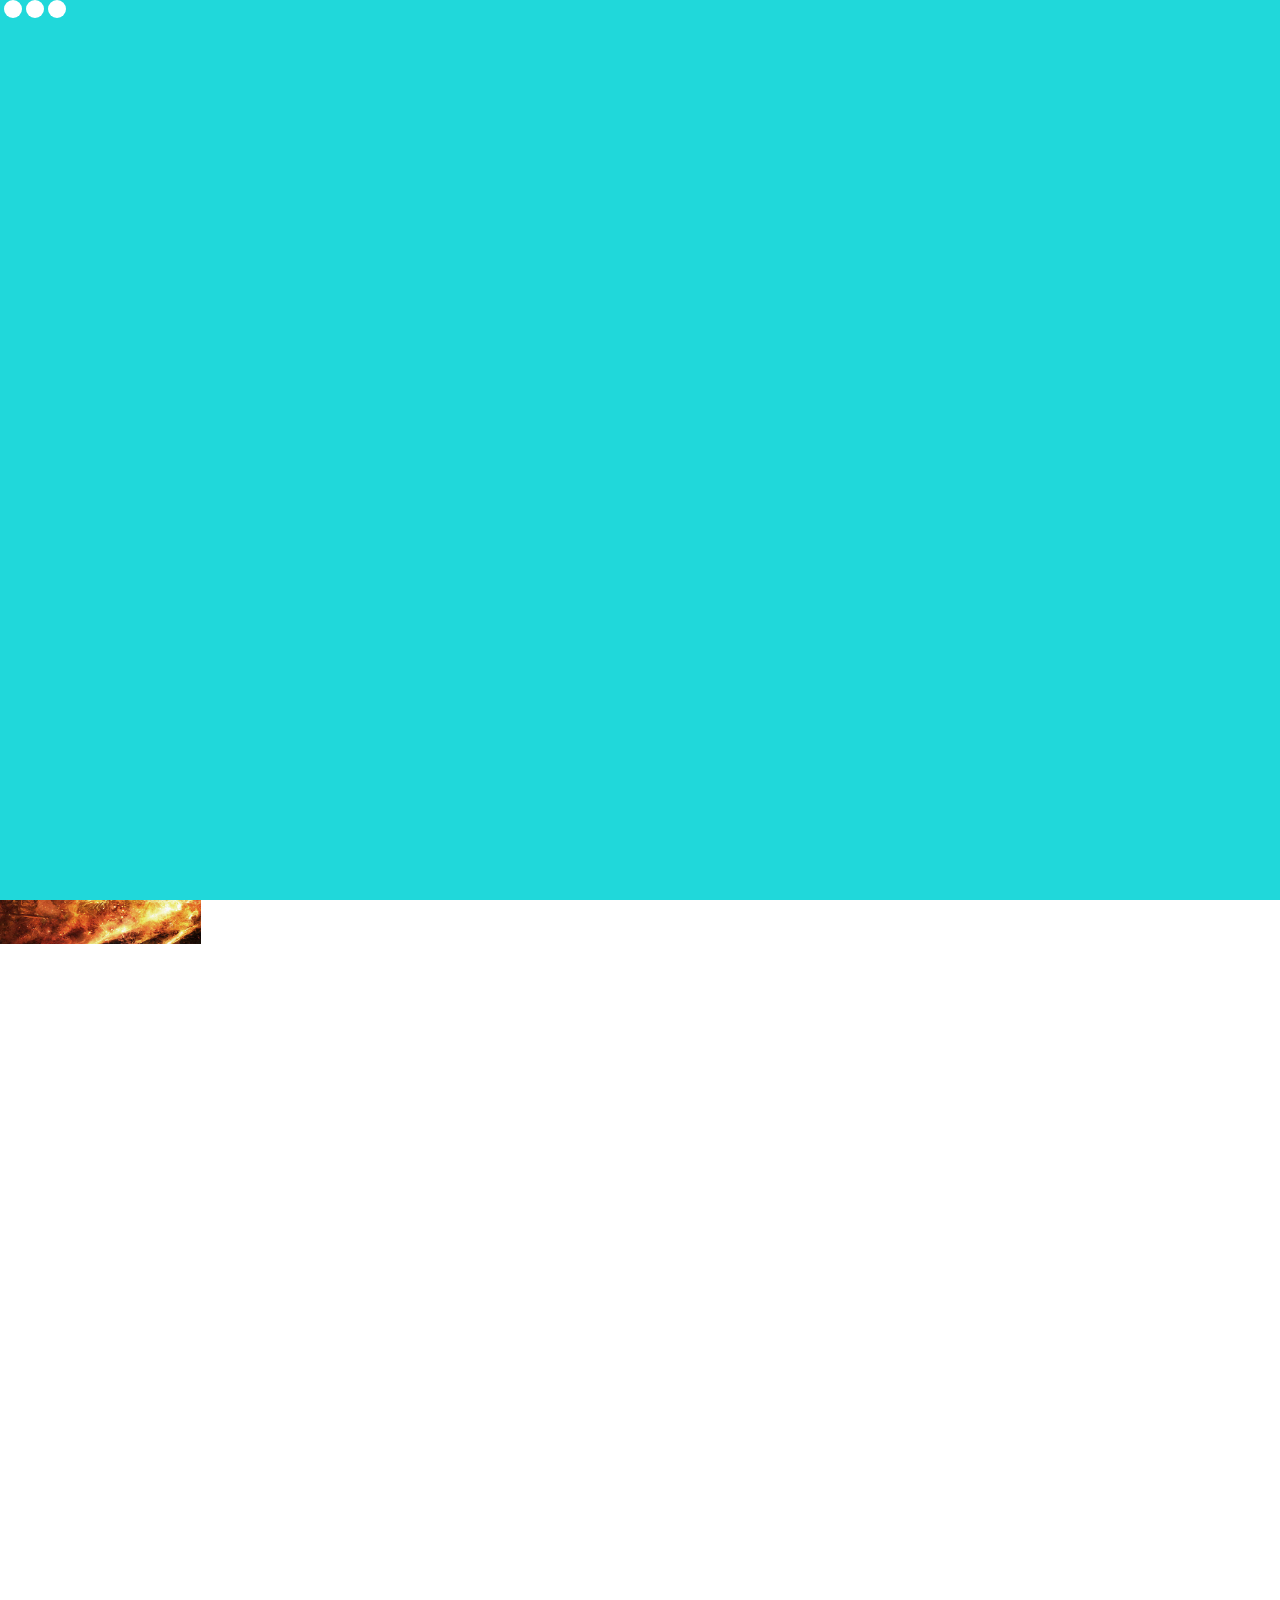
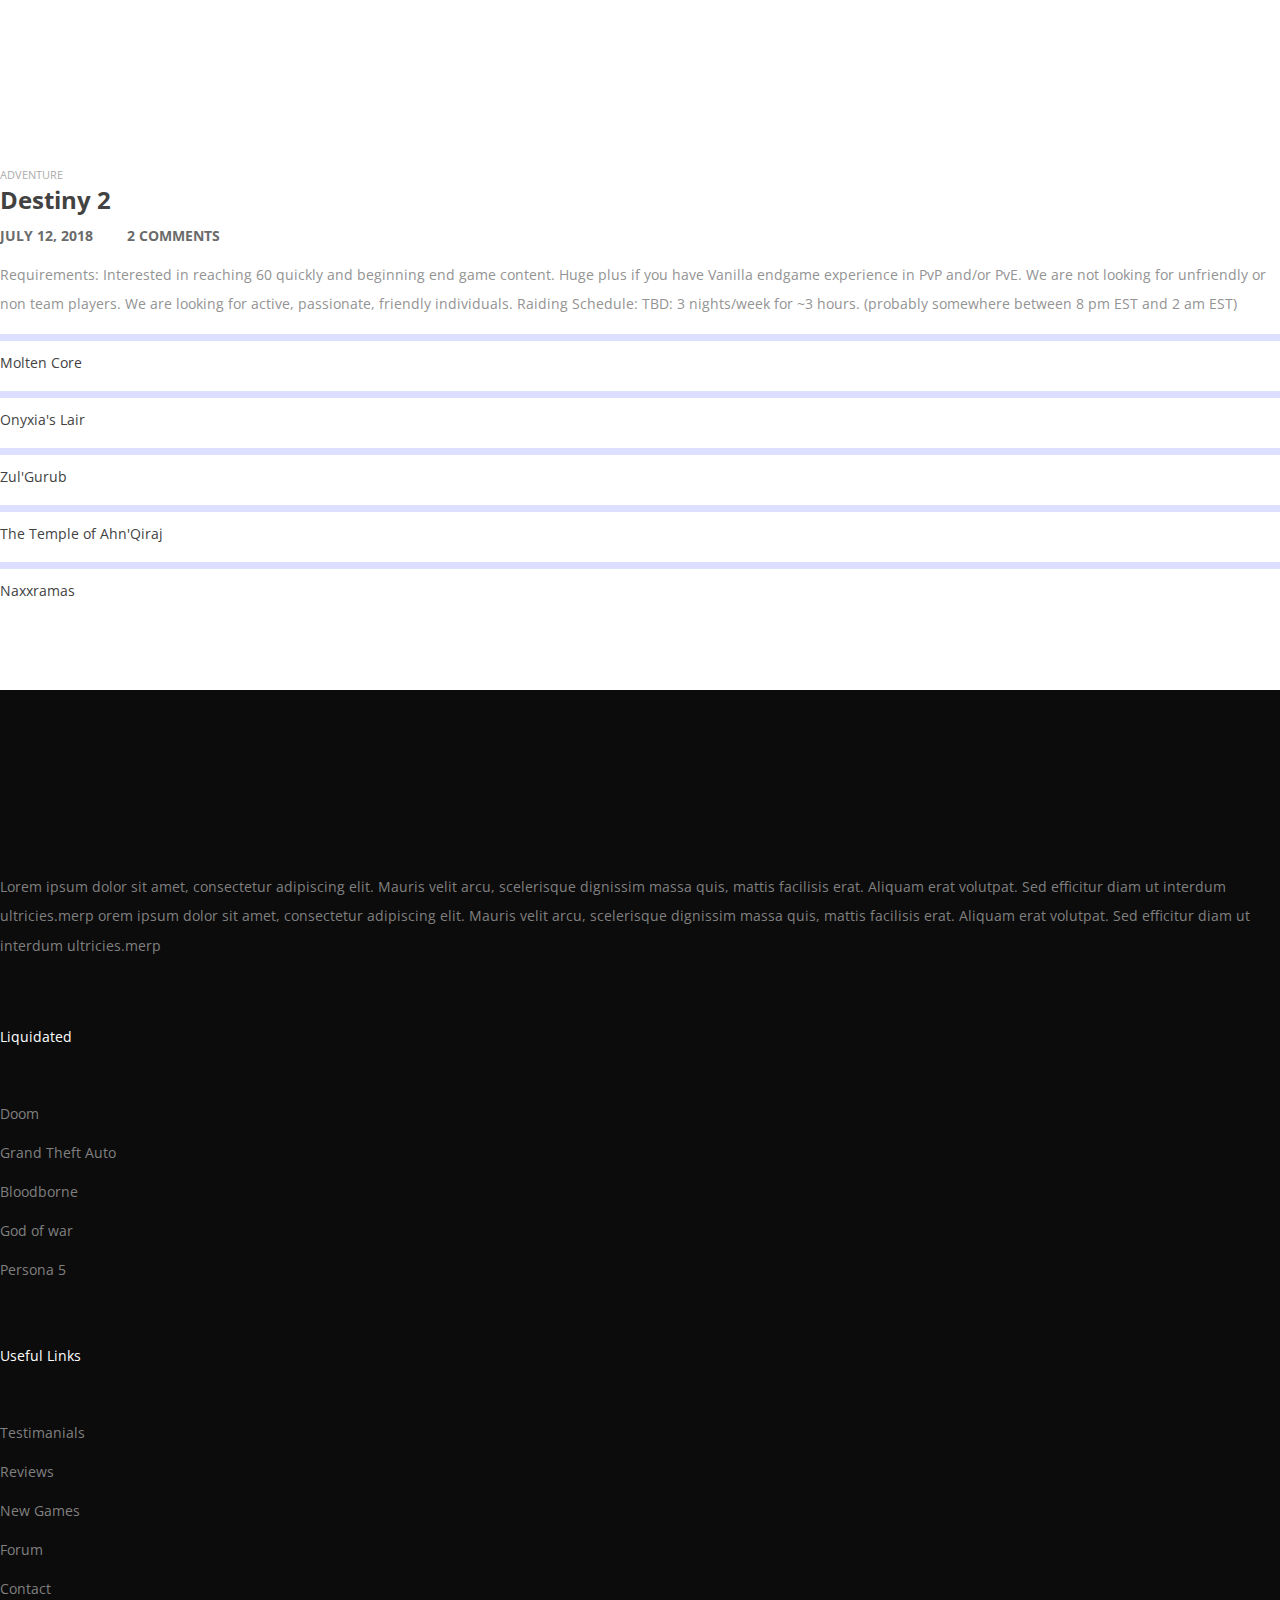
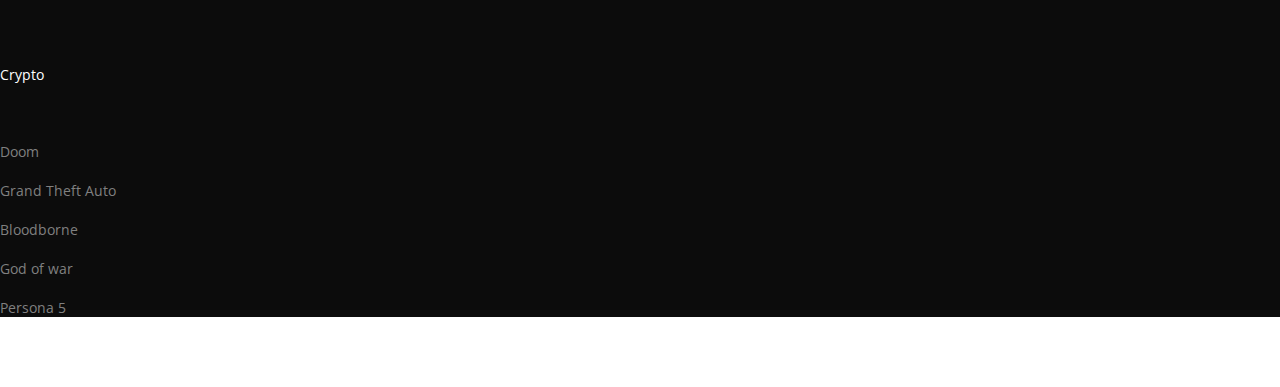
==== commit d8d5fed7: "hi" ====
--- a/about.html
+++ b/about.html
@@ -121,7 +121,7 @@
                 <!-- Breadcrumb Text -->
                 <div class="col-12">
                     <div class="breadcrumb-text">
-                        <h2>About</h2>
+                        <h2> About</h2>
                     </div>
                 </div>
             </div>
@@ -254,7 +254,8 @@
                                 <a href="index.html"><img src="img/core-img/logo2.png" alt=""></a>
                             </div>
                             <div class="widget-content">
-                                <p>Lorem ipsum dolor sit amet, consectetur adipiscing elit. Mauris velit arcu, scelerisque dignissim massa quis, mattis facilisis erat. Aliquam erat volutpat. Sed efficitur diam ut interdum ultricies.</p>
+                                <p>Lorem ipsum dolor sit amet, consectetur adipiscing elit. Mauris velit arcu, scelerisque dignissim massa quis, mattis facilisis erat. Aliquam erat volutpat. Sed efficitur diam ut interdum ultricies.merp
+                                orem ipsum dolor sit amet, consectetur adipiscing elit. Mauris velit arcu, scelerisque dignissim massa quis, mattis facilisis erat. Aliquam erat volutpat. Sed efficitur diam ut interdum ultricies.merp </p>
                             </div>
                         </div>
                     </div>
